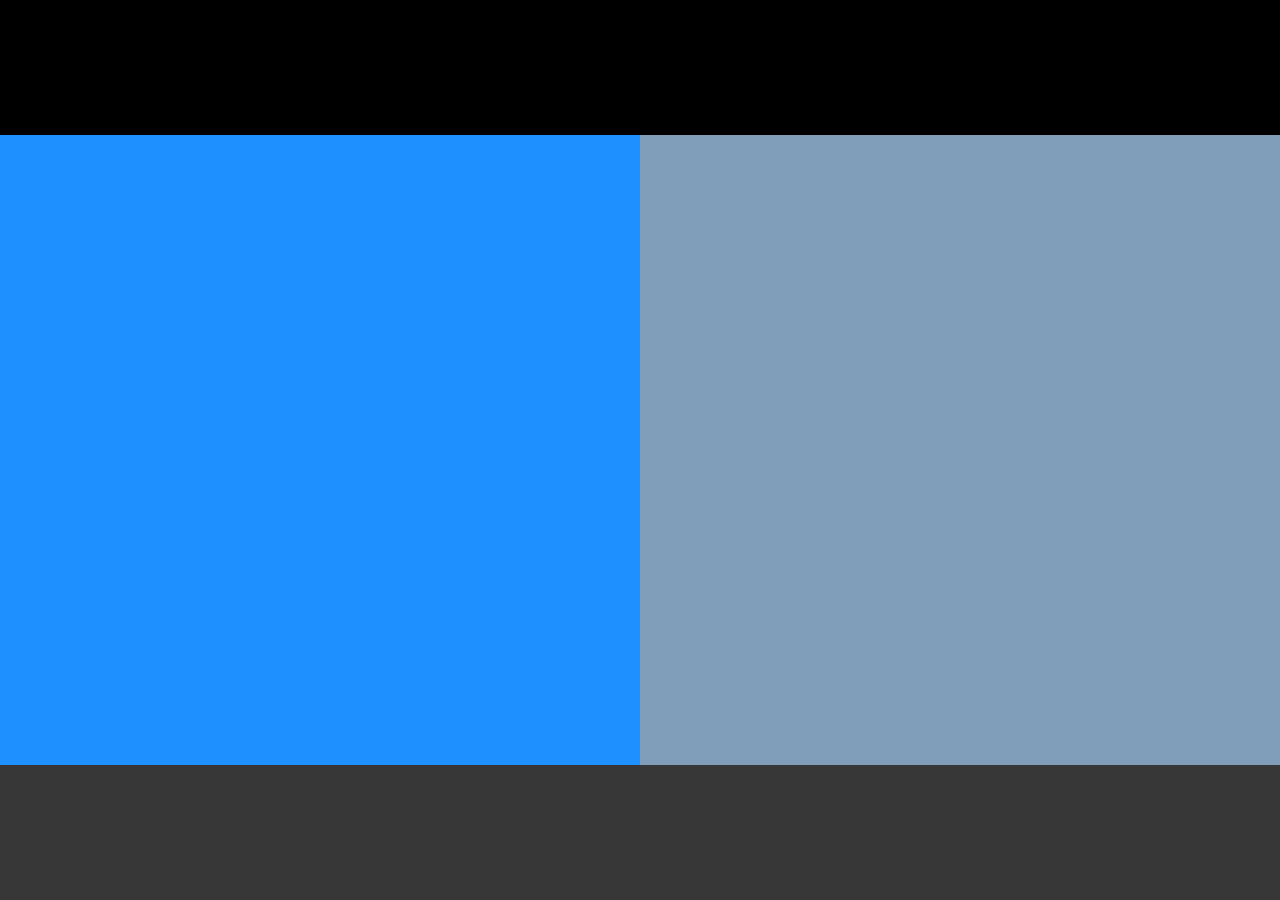
==== index.html @ 122b9f2c "v0.0.1" ====
<html>
<head>
  <link rel="stylesheet" href="estilos.css">
  <meta name="viewport" content="width=device-width, initial-scale=1.0">
  <title>sitio web responsive con bootstrap</title>
  <link href="https://cdn.jsdelivr.net/npm/bootstrap@5.3.3/dist/css/bootstrap.min.css" rel="stylesheet" integrity="sha384-QWTKZyjpPEjISv5WaRU9OFeRpok6YctnYmDr5pNlyT2bRjXh0JMhjY6hW+ALEwIH" crossorigin="anonymous">
 
</head>
<body>
    <div class="container-fluid">
        <div class="arriba row">

        </div>
      <div class="medio row">
          <div class="izq col-6">

          </div>
          <div class="der col-6">

        </div>
      </div>
      <div class="abajo row">

      </div>
    </div>




  <script src="https://cdn.jsdelivr.net/npm/bootstrap@5.3.3/dist/js/bootstrap.bundle.min.js" integrity="sha384-YvpcrYf0tY3lHB60NNkmXc5s9fDVZLESaAA55NDzOxhy9GkcIdslK1eN7N6jIeHz" crossorigin="anonymous"></script>
</body>
</html>
---- estilos.css ----
.arriba{
    height: 15%;
    background-color: black;
}
.medio{
    height: 70%;
    background-color: grey;
}
.abajo{height: 15%;
        background-color: rgb(55, 55, 56);
}
.izq{
    height: 100%;
    background-color: dodgerblue;
}
.der{
    height: 100%;
    background-color: rgb(128, 157, 186);
}
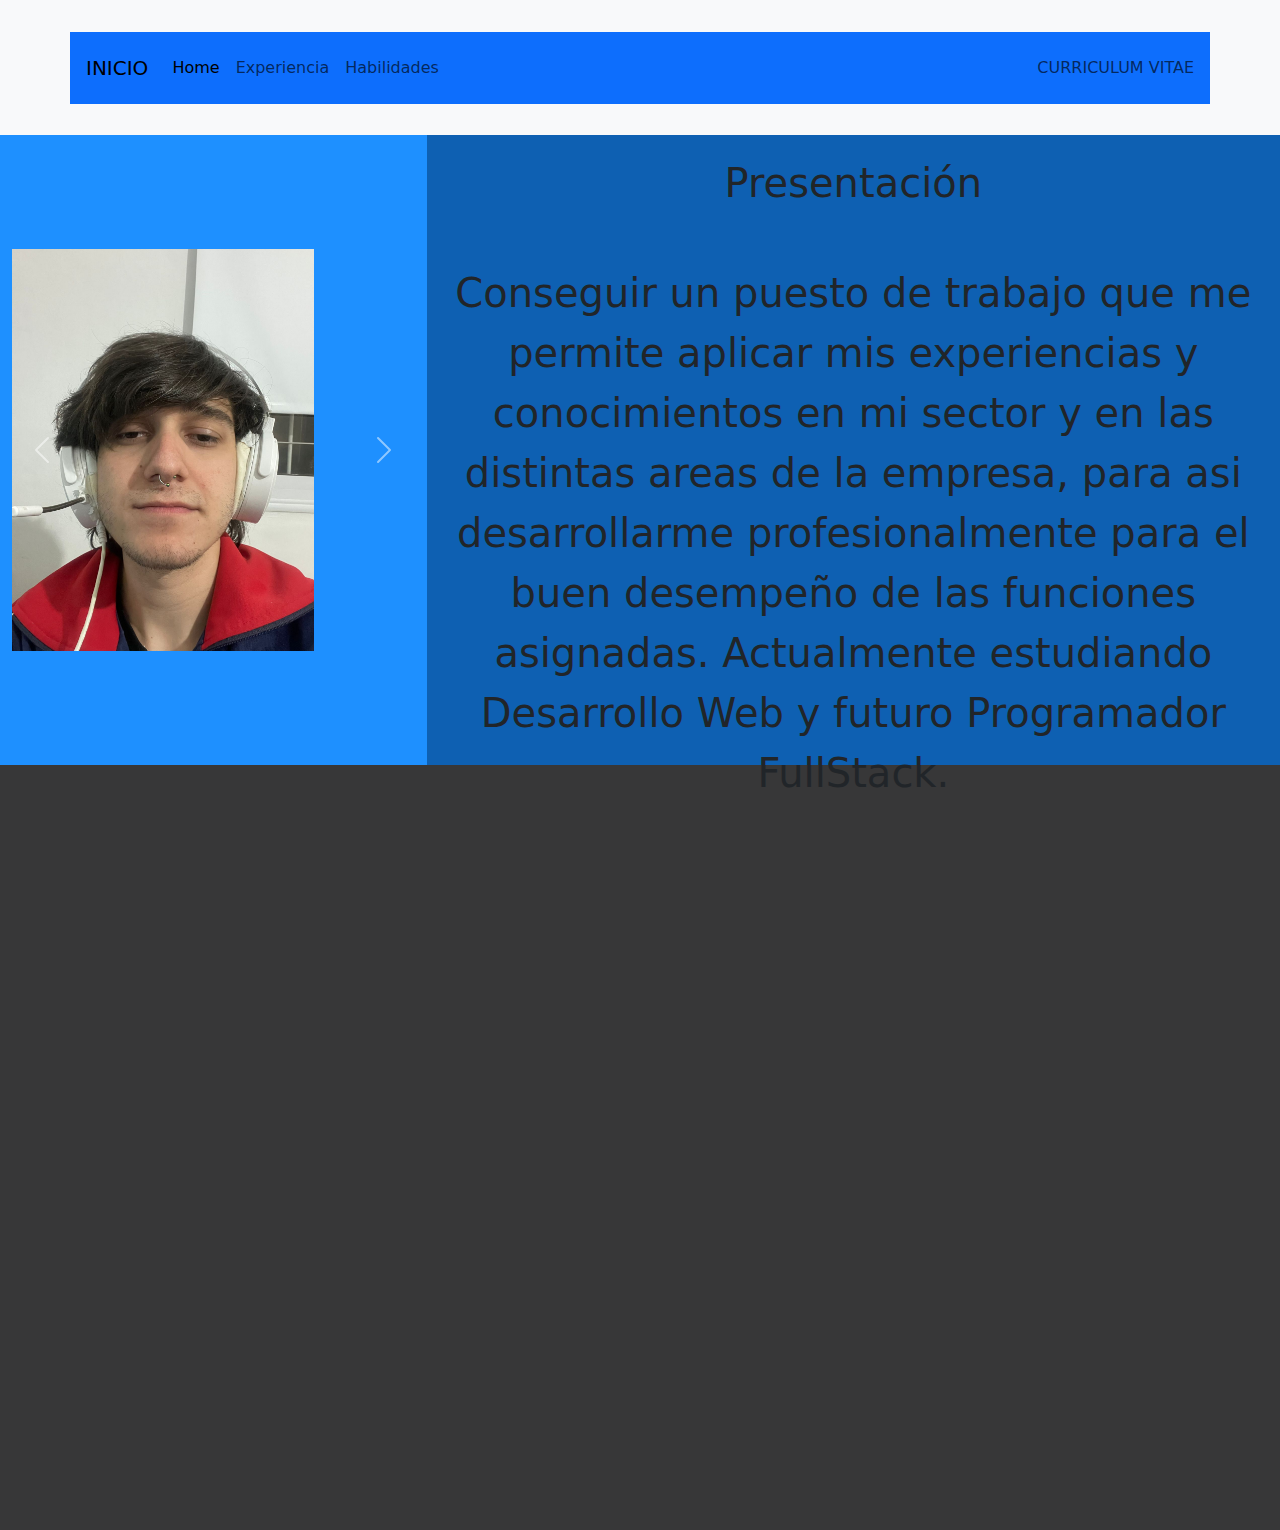
==== commit bba44c76: "v0.0.2" ====
--- a/index.html
+++ b/index.html
@@ -10,14 +10,54 @@
 <body>
     <div class="container-fluid">
         <div class="arriba row">
-
+          <nav class="navbar navbar-expand-lg bg-body-tertiary">
+            <div class="container text-bg-primary p-3 ">
+              <a class="navbar-brand" href="#top">INICIO</a>
+              <button class="navbar-toggler" type="button" data-bs-toggle="collapse" data-bs-target="#navbarText" aria-controls="navbarText" aria-expanded="false" aria-label="Toggle navigation">
+                <span class="navbar-toggler-icon"></span>
+              </button>
+              <div class="collapse navbar-collapse" id="navbarText">
+                <ul class="navbar-nav me-auto mb-2 mb-lg-0">
+                  <li class="nav-item">
+                    <a class="nav-link active" aria-current="page" href="#">Home</a>
+                  </li>
+                  <li class="nav-item">
+                    <a class="nav-link" href="#experiencia">Experiencia</a>
+                  </li>
+                  <li class="nav-item">
+                    <a class="nav-link" href="#habilidades">Habilidades</a>
+                  </li>
+                </ul>
+                <span class="navbar-text">CURRICULUM VITAE</span>
+              </div>
+            </div>
+          </nav>
         </div>
       <div class="medio row">
-          <div class="izq col-6">
-
+          <div class="izq col-4">
+            <div id="carouselExample" class="carousel slide">
+              <div class="carousel-inner">
+                <div class="carousel-item active">
+                  <img src="fotos/yo.jpeg" class="d-block w-75">
+                </div>
+                <div class="carousel-item">
+                  <img src="fotos/yo2.jpeg"  class="d-block w-75">
+                </div>
+              </div>
+              <button class="carousel-control-prev" type="button" data-bs-target="#carouselExample" data-bs-slide="prev">
+                <span class="carousel-control-prev-icon" aria-hidden="true"></span>
+                <span class="visually-hidden">Previous</span>
+              </button>
+              <button class="carousel-control-next" type="button" data-bs-target="#carouselExample" data-bs-slide="next">
+                <span class="carousel-control-next-icon" aria-hidden="true"></span>
+                <span class="visually-hidden">Next</span>
+              </button>
+            </div>
           </div>
-          <div class="der col-6">
-
+          <div class="der col-8">
+              <br><h1 class="text-center">Presentación</h1>
+              <br><br>
+              <p class="text-center fs-1 fw-light">Conseguir un puesto de trabajo que me permite aplicar mis experiencias y conocimientos en mi sector y en las distintas areas de la empresa, para asi desarrollarme profesionalmente para el buen desempeño de las funciones asignadas. Actualmente estudiando Desarrollo Web y futuro Programador FullStack.</p>
         </div>
       </div>
       <div class="abajo row">
--- a/estilos.css
+++ b/estilos.css
@@ -1,19 +1,30 @@
 .arriba{
     height: 15%;
     background-color: black;
+    position: sticky;
+    top: 0;
+    z-index: 1000;
 }
 .medio{
     height: 70%;
     background-color: grey;
 }
-.abajo{height: 15%;
+.abajo{height: 85%;
         background-color: rgb(55, 55, 56);
 }
 .izq{
     height: 100%;
     background-color: dodgerblue;
+    display: flex;
+    justify-content: center;
+    align-items: center;
+    
 }
 .der{
     height: 100%;
-    background-color: rgb(128, 157, 186);
-}+    background-color: rgb(14, 96, 178);
+    display: inline-block;
+    justify-content: center;
+    align-items: center;
+    
+}
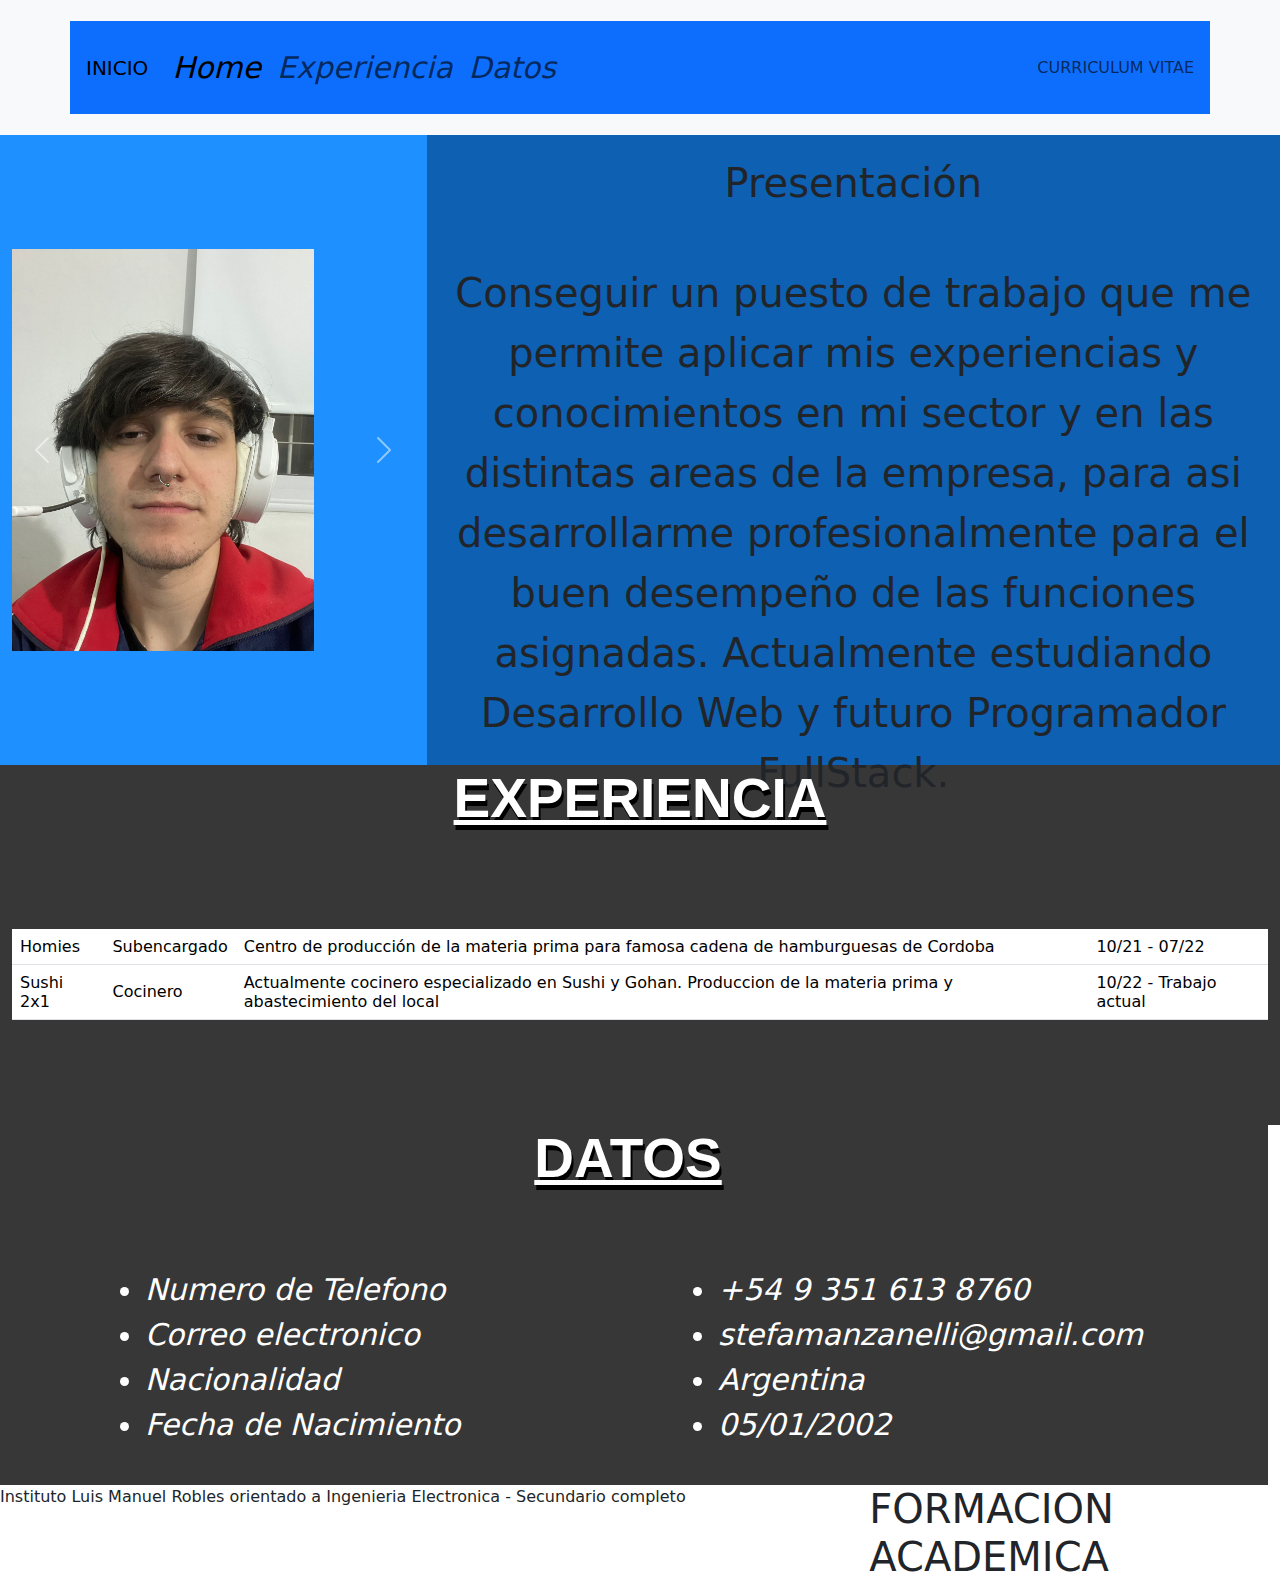
==== commit cd0c47fe: "v0.0.3" ====
--- a/index.html
+++ b/index.html
@@ -3,7 +3,7 @@
 <head>
   <link rel="stylesheet" href="estilos.css">
   <meta name="viewport" content="width=device-width, initial-scale=1.0">
-  <title>sitio web responsive con bootstrap</title>
+  <title>Segunda Entrega</title>
   <link href="https://cdn.jsdelivr.net/npm/bootstrap@5.3.3/dist/css/bootstrap.min.css" rel="stylesheet" integrity="sha384-QWTKZyjpPEjISv5WaRU9OFeRpok6YctnYmDr5pNlyT2bRjXh0JMhjY6hW+ALEwIH" crossorigin="anonymous">
  
 </head>
@@ -12,7 +12,7 @@
         <div class="arriba row">
           <nav class="navbar navbar-expand-lg bg-body-tertiary">
             <div class="container text-bg-primary p-3 ">
-              <a class="navbar-brand" href="#top">INICIO</a>
+              <a class="navbar-brand" href="#">INICIO</a>
               <button class="navbar-toggler" type="button" data-bs-toggle="collapse" data-bs-target="#navbarText" aria-controls="navbarText" aria-expanded="false" aria-label="Toggle navigation">
                 <span class="navbar-toggler-icon"></span>
               </button>
@@ -25,7 +25,7 @@
                     <a class="nav-link" href="#experiencia">Experiencia</a>
                   </li>
                   <li class="nav-item">
-                    <a class="nav-link" href="#habilidades">Habilidades</a>
+                    <a class="nav-link" href="#datos">Datos</a>
                   </li>
                 </ul>
                 <span class="navbar-text">CURRICULUM VITAE</span>
@@ -61,11 +61,47 @@
         </div>
       </div>
       <div class="abajo row">
-
+        <h1 class="experiencia text-center" id="#experiencia"><a class="experiencia" href="#experiencia"><strong>EXPERIENCIA</strong></a></h1>
+        <div class="table-responsive">
+          <table class="table align-middle">
+              <tr>
+                <td>Homies</td>
+                <td>Subencargado</td>
+                <td class="align-top">Centro de producción de la materia prima para famosa cadena de hamburguesas de Cordoba</td>
+                <td> 10/21 - 07/22</td>
+              </tr>
+              <tr>
+                <td>Sushi 2x1</td>
+                <td>Cocinero</td>
+                <td class="align-top">Actualmente cocinero especializado en Sushi y Gohan. Produccion de la materia prima y abastecimiento del local</td>
+                <td> 10/22 - Trabajo actual</td>
+              </tr>
+            </tbody>
+          </table>
+        </div>
+        
       </div>
     </div>
-
-
+        <div class="abajoo row">
+        <h1 class="experiencia text-center" id="#datos"><a href="#datos" class="experiencia"><strong>DATOS</strong></a></h1>
+          <div class="almedio">
+           <ul>
+            <li>Numero de Telefono</li>
+            <li>Correo electronico</li>
+            <li>Nacionalidad</li>
+            <li>Fecha de Nacimiento</li>
+           </ul>
+           <ul><li>+54 9 351 613 8760</li>
+               <li>stefamanzanelli@gmail.com</li>
+               <li>Argentina</li>
+               <li>05/01/2002</li>
+           </ul>
+          </div>
+        </div>
+        <div class="formacion row">
+          <div class="izquierda col-8"><p>Instituto Luis Manuel Robles orientado a Ingenieria Electronica - Secundario completo </p></div>
+          <div class="derecha col-4"><h1>FORMACION ACADEMICA</h1></div>
+        </div>
 
 
   <script src="https://cdn.jsdelivr.net/npm/bootstrap@5.3.3/dist/js/bootstrap.bundle.min.js" integrity="sha384-YvpcrYf0tY3lHB60NNkmXc5s9fDVZLESaAA55NDzOxhy9GkcIdslK1eN7N6jIeHz" crossorigin="anonymous"></script>
--- a/estilos.css
+++ b/estilos.css
@@ -1,3 +1,7 @@
+.body{
+    margin:10px;
+    padding: 10px;
+}
 .arriba{
     height: 15%;
     background-color: black;
@@ -9,7 +13,7 @@
     height: 70%;
     background-color: grey;
 }
-.abajo{height: 85%;
+.abajo{height: 40%;
         background-color: rgb(55, 55, 56);
 }
 .izq{
@@ -28,3 +32,28 @@
     align-items: center;
     
 }
+.experiencia{
+    color:#FFF;
+    text-transform: uppercase;
+    font-size: 55px;
+    margin-top: 100px;
+    text-shadow: 2px 5px black;
+    font-family: Arial, Helvetica, sans-serif;
+}
+.abajoo{
+    height: 40%;
+    width: 100%;
+    background-color: rgb(55, 55, 56);
+}
+.almedio{
+    justify-content: space-around;
+    
+    border: 10px rgb(255, 255, 255);
+    display: flex;
+    align-items: center;
+    color: #FFF;
+}
+li{
+    font-size: 30px;
+    font-style: oblique;
+}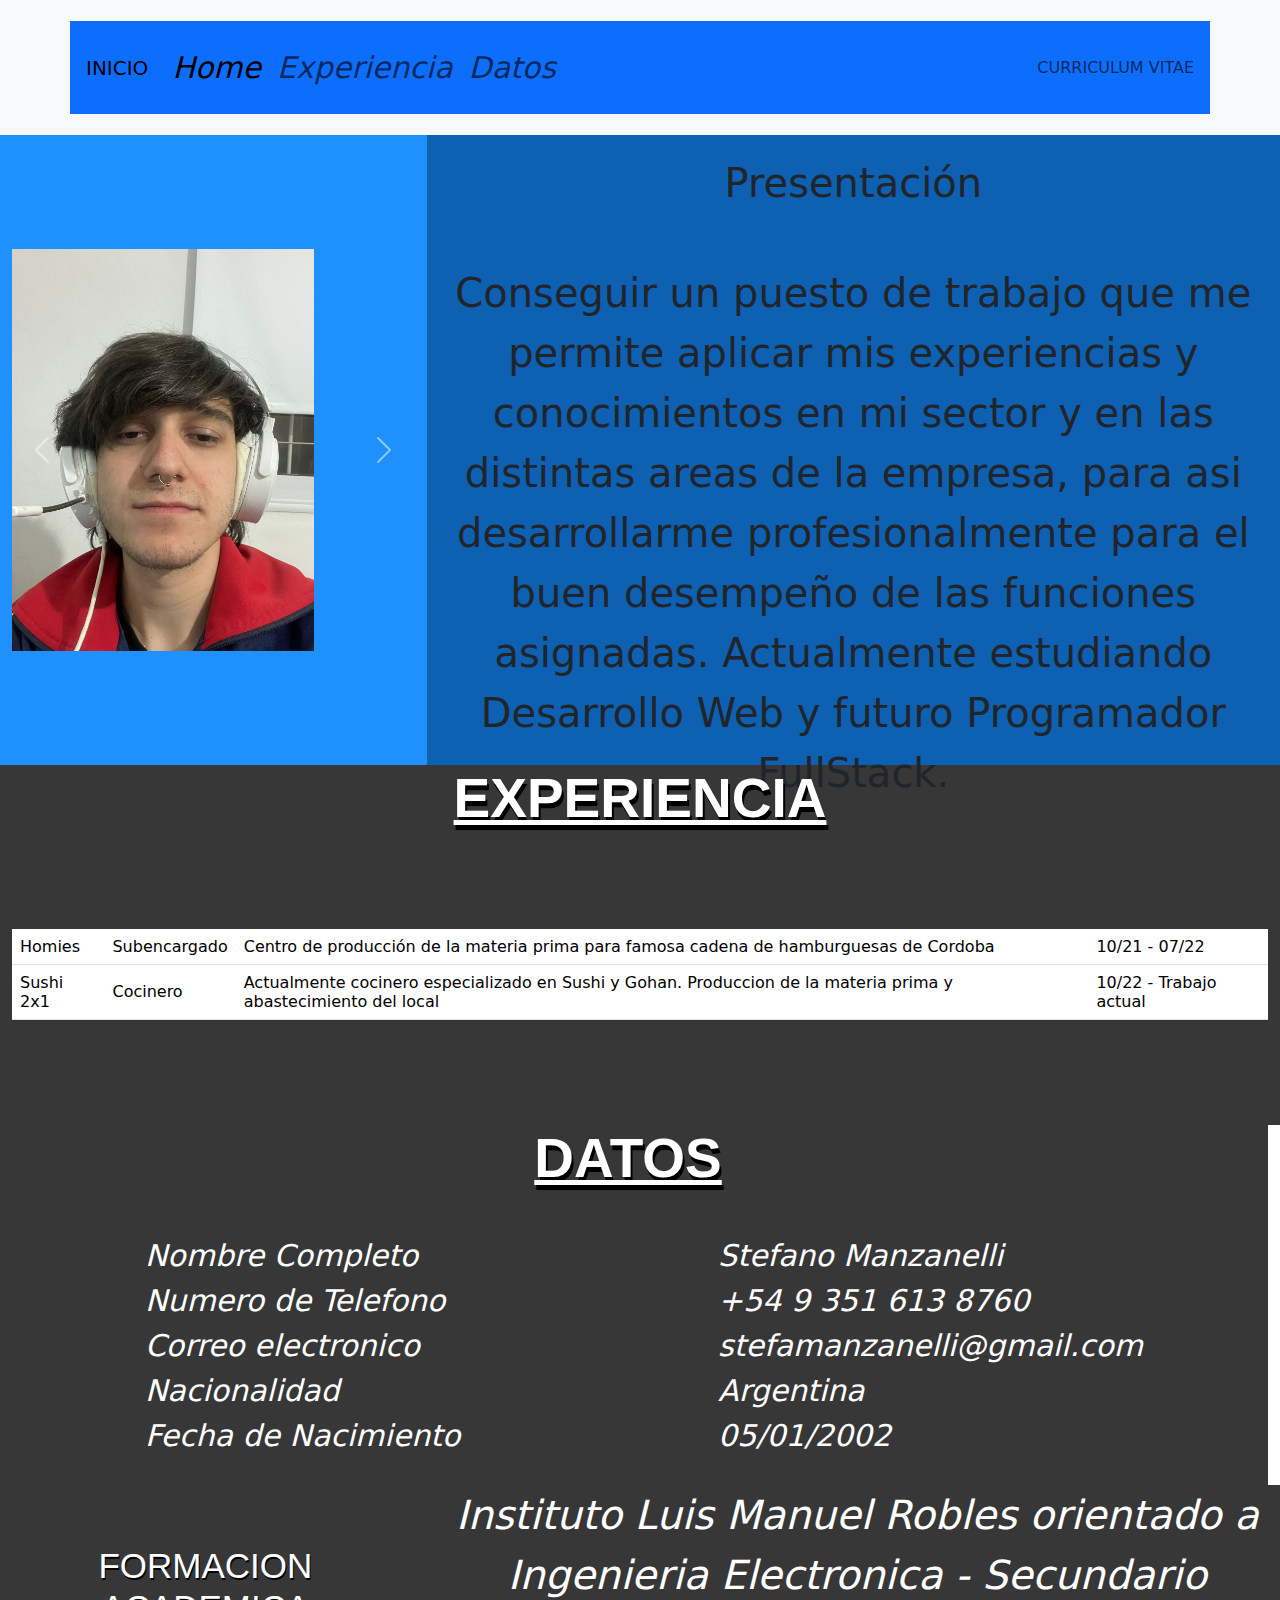
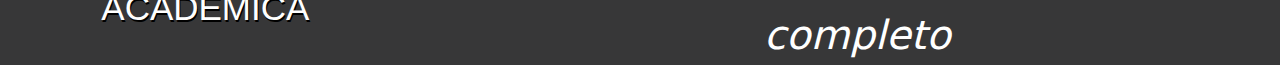
==== commit 4be01476: "v0.0.3.1" ====
--- a/index.html
+++ b/index.html
@@ -86,12 +86,14 @@
         <h1 class="experiencia text-center" id="#datos"><a href="#datos" class="experiencia"><strong>DATOS</strong></a></h1>
           <div class="almedio">
            <ul>
+            <li>Nombre Completo</li>
             <li>Numero de Telefono</li>
             <li>Correo electronico</li>
             <li>Nacionalidad</li>
             <li>Fecha de Nacimiento</li>
            </ul>
-           <ul><li>+54 9 351 613 8760</li>
+           <ul><li>Stefano Manzanelli</li>
+            <li>+54 9 351 613 8760</li>
                <li>stefamanzanelli@gmail.com</li>
                <li>Argentina</li>
                <li>05/01/2002</li>
@@ -99,10 +101,9 @@
           </div>
         </div>
         <div class="formacion row">
-          <div class="izquierda col-8"><p>Instituto Luis Manuel Robles orientado a Ingenieria Electronica - Secundario completo </p></div>
-          <div class="derecha col-4"><h1>FORMACION ACADEMICA</h1></div>
+          <div class="izquierda col-4 text-center fs-1 fw-bold"><br><h1 class="formacionacademicaletra">FORMACION ACADEMICA</h1></div>
+          <div class="derecha col-8 text-center fs-1 fw-light"><p class="letra">Instituto Luis Manuel Robles orientado a Ingenieria Electronica - Secundario completo </p></div>
         </div>
-
 
   <script src="https://cdn.jsdelivr.net/npm/bootstrap@5.3.3/dist/js/bootstrap.bundle.min.js" integrity="sha384-YvpcrYf0tY3lHB60NNkmXc5s9fDVZLESaAA55NDzOxhy9GkcIdslK1eN7N6jIeHz" crossorigin="anonymous"></script>
 </body>
--- a/estilos.css
+++ b/estilos.css
@@ -56,4 +56,22 @@
 li{
     font-size: 30px;
     font-style: oblique;
-}+    list-style: none;
+}
+.formacion{
+    background-color: rgb(55, 55, 56) ;
+    height: 20%;
+    
+}
+.formacionacademicaletra{
+    font-size: 35px;
+    color: white;
+    text-shadow: 1px 2px black;
+    font-family: arial;
+    align-items: center;
+    justify-content: center;
+}
+.letra{
+    color: white;
+    font-style: oblique;
+}
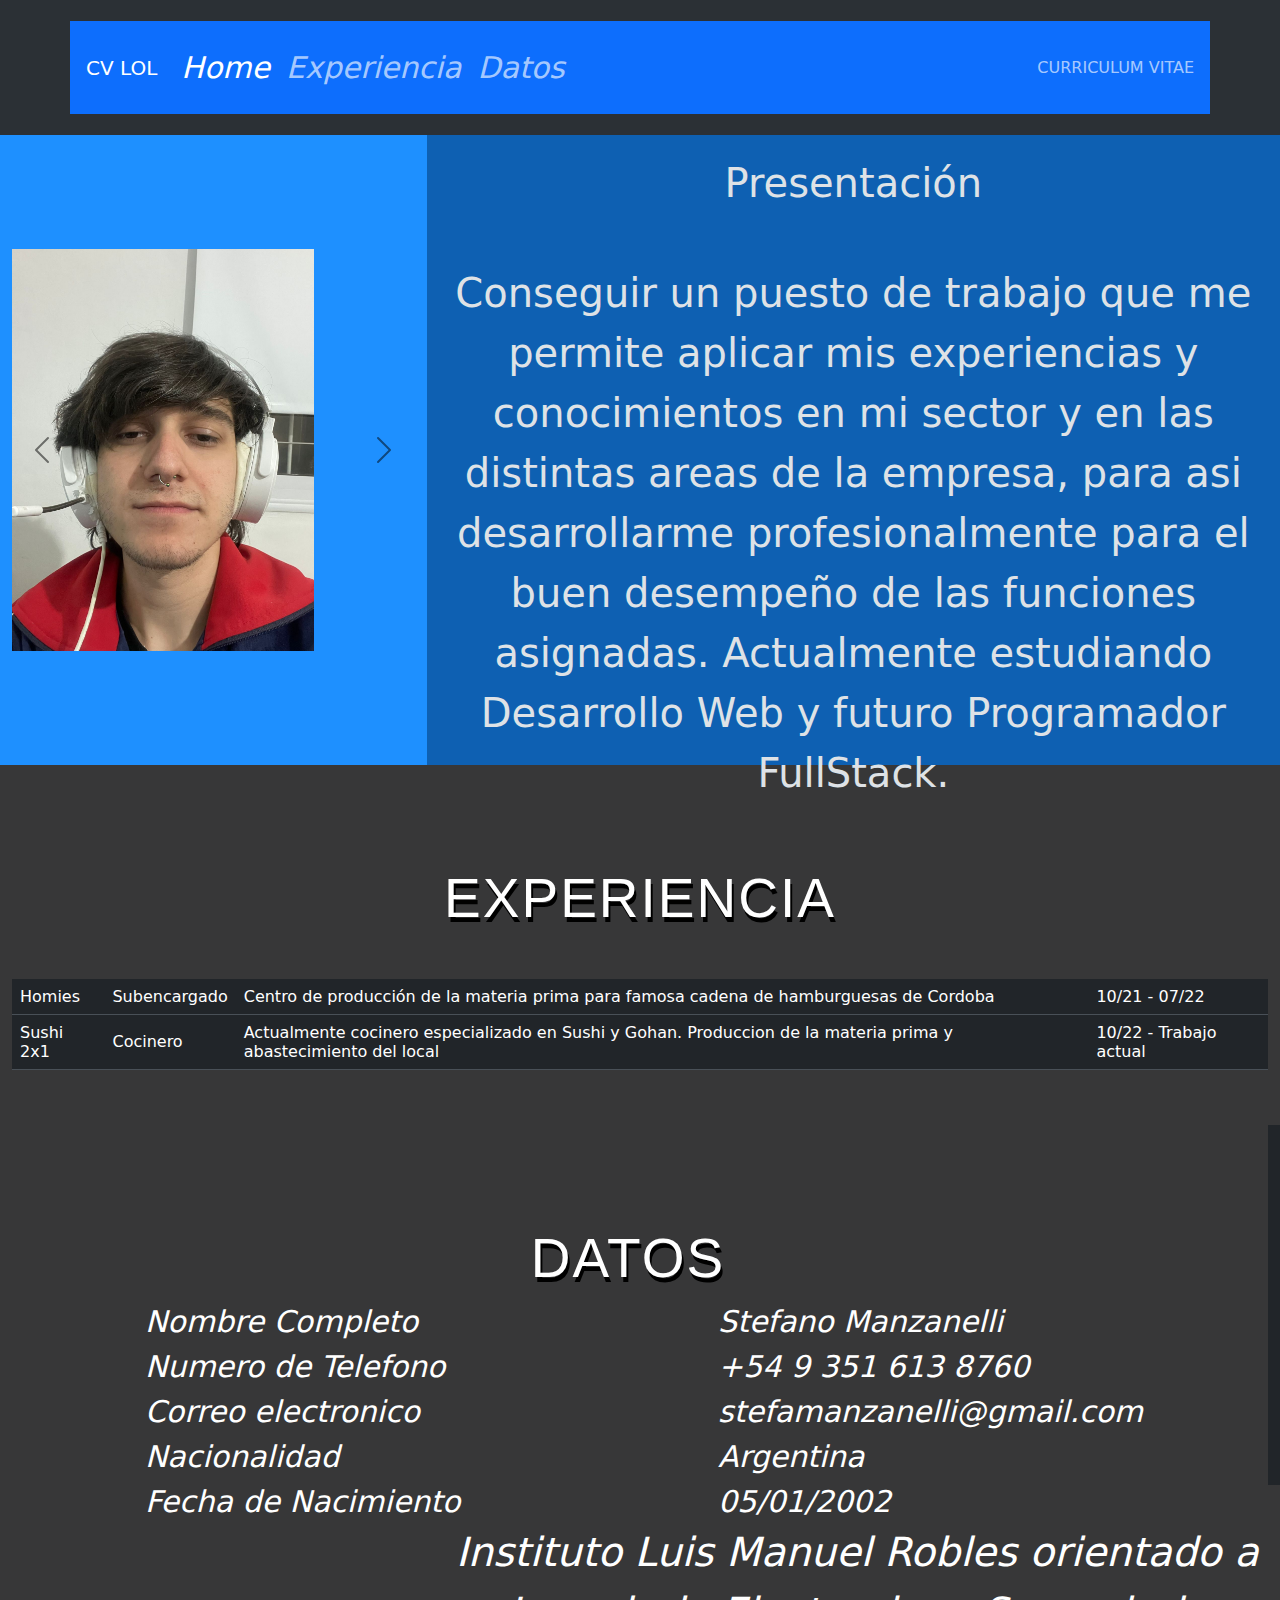
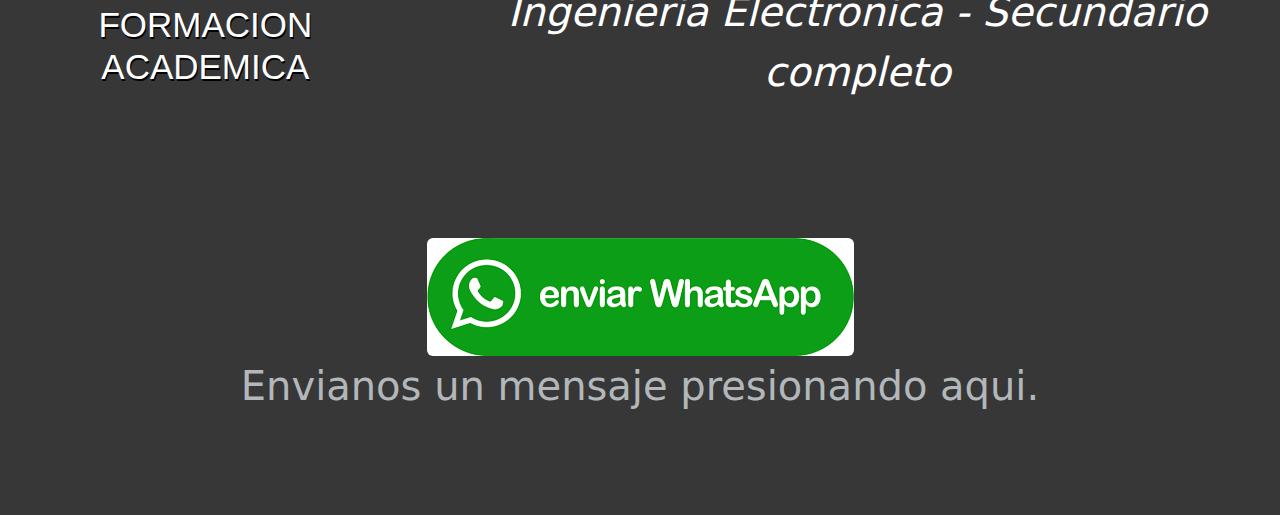
==== commit 90e1cd1e: "v0.0.4" ====
--- a/index.html
+++ b/index.html
@@ -1,5 +1,5 @@
 
-<html>
+<html lang="en" data-bs-theme="dark">
 <head>
   <link rel="stylesheet" href="estilos.css">
   <meta name="viewport" content="width=device-width, initial-scale=1.0">
@@ -12,7 +12,7 @@
         <div class="arriba row">
           <nav class="navbar navbar-expand-lg bg-body-tertiary">
             <div class="container text-bg-primary p-3 ">
-              <a class="navbar-brand" href="#">INICIO</a>
+              <a class="navbar-brand" href="cvlol.html">CV LOL</a>
               <button class="navbar-toggler" type="button" data-bs-toggle="collapse" data-bs-target="#navbarText" aria-controls="navbarText" aria-expanded="false" aria-label="Toggle navigation">
                 <span class="navbar-toggler-icon"></span>
               </button>
@@ -22,10 +22,10 @@
                     <a class="nav-link active" aria-current="page" href="#">Home</a>
                   </li>
                   <li class="nav-item">
-                    <a class="nav-link" href="#experiencia">Experiencia</a>
+                    <a class="nav-link" href="#Experiencia">Experiencia</a>
                   </li>
                   <li class="nav-item">
-                    <a class="nav-link" href="#datos">Datos</a>
+                    <a class="nav-link" href="#Datos">Datos</a>
                   </li>
                 </ul>
                 <span class="navbar-text">CURRICULUM VITAE</span>
@@ -61,7 +61,8 @@
         </div>
       </div>
       <div class="abajo row">
-        <h1 class="experiencia text-center" id="#experiencia"><a class="experiencia" href="#experiencia"><strong>EXPERIENCIA</strong></a></h1>
+      
+      <section id="#Experiencia"> <h1 class="experiencia text-center" id="Experiencia" >EXPERIENCIA</h1></section> 
         <div class="table-responsive">
           <table class="table align-middle">
               <tr>
@@ -83,7 +84,7 @@
       </div>
     </div>
         <div class="abajoo row">
-        <h1 class="experiencia text-center" id="#datos"><a href="#datos" class="experiencia"><strong>DATOS</strong></a></h1>
+      <section id="Datos"> <h1 class="experiencia text-center" id="#datos">Datos</h1></section> 
           <div class="almedio">
            <ul>
             <li>Nombre Completo</li>
@@ -104,7 +105,15 @@
           <div class="izquierda col-4 text-center fs-1 fw-bold"><br><h1 class="formacionacademicaletra">FORMACION ACADEMICA</h1></div>
           <div class="derecha col-8 text-center fs-1 fw-light"><p class="letra">Instituto Luis Manuel Robles orientado a Ingenieria Electronica - Secundario completo </p></div>
         </div>
+    
+      <div class="contacto row">
+        <figure class="figure">
+          <div class="imagenmedio"><a href="https://api.whatsapp.com/send/?phone=5493516138760&text&type=phone_number&app_absent=0" class="imagenmedio" target="_blank"><img src="fotos/images.png" class="imagenmedio img-fluid rounded" alt="Envianos un mensaje presionando aqui"></a></div>
+          <figcaption class="figure-caption text-center fs-1 fw-light">Envianos un mensaje presionando aqui.</figcaption>
+        </figure>
+      </div>
 
+      
   <script src="https://cdn.jsdelivr.net/npm/bootstrap@5.3.3/dist/js/bootstrap.bundle.min.js" integrity="sha384-YvpcrYf0tY3lHB60NNkmXc5s9fDVZLESaAA55NDzOxhy9GkcIdslK1eN7N6jIeHz" crossorigin="anonymous"></script>
 </body>
 </html>--- a/estilos.css
+++ b/estilos.css
@@ -39,6 +39,7 @@
     margin-top: 100px;
     text-shadow: 2px 5px black;
     font-family: Arial, Helvetica, sans-serif;
+    letter-spacing: 2px;
 }
 .abajoo{
     height: 40%;
@@ -60,9 +61,13 @@
 }
 .formacion{
     background-color: rgb(55, 55, 56) ;
-    height: 20%;
-    
+    height: 30%;
+    display: flex;
+    align-content: center;
+    justify-content: center;
+    align-items: center;
 }
+
 .formacionacademicaletra{
     font-size: 35px;
     color: white;
@@ -74,4 +79,19 @@
 .letra{
     color: white;
     font-style: oblique;
+   
 }
+
+.contacto{
+    height: 40%;
+    background-color: rgb(55, 55, 56) ;
+    display: flex;
+    align-content: center;
+    justify-content: center;
+}
+.imagenmedio{
+    display: flex;
+    justify-content: center;
+    align-items: center;
+    border-radius: 305px;
+}
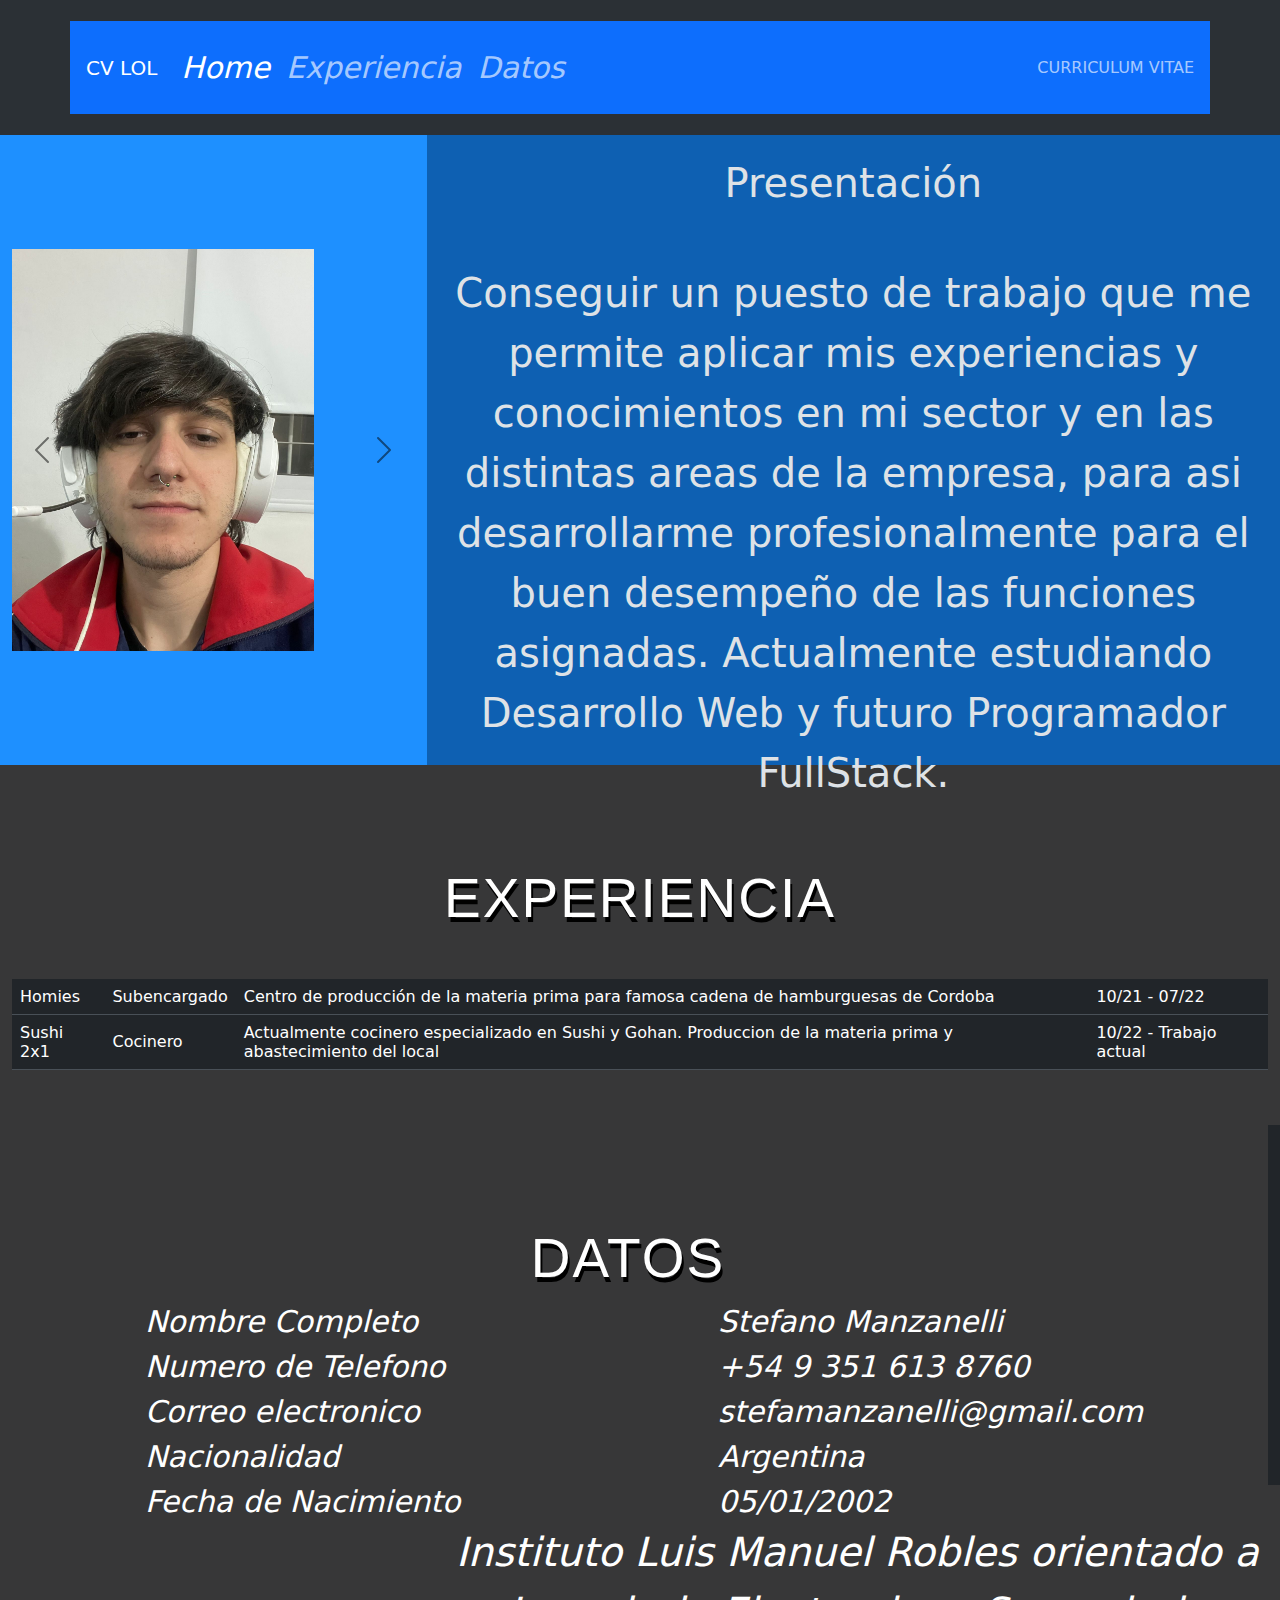
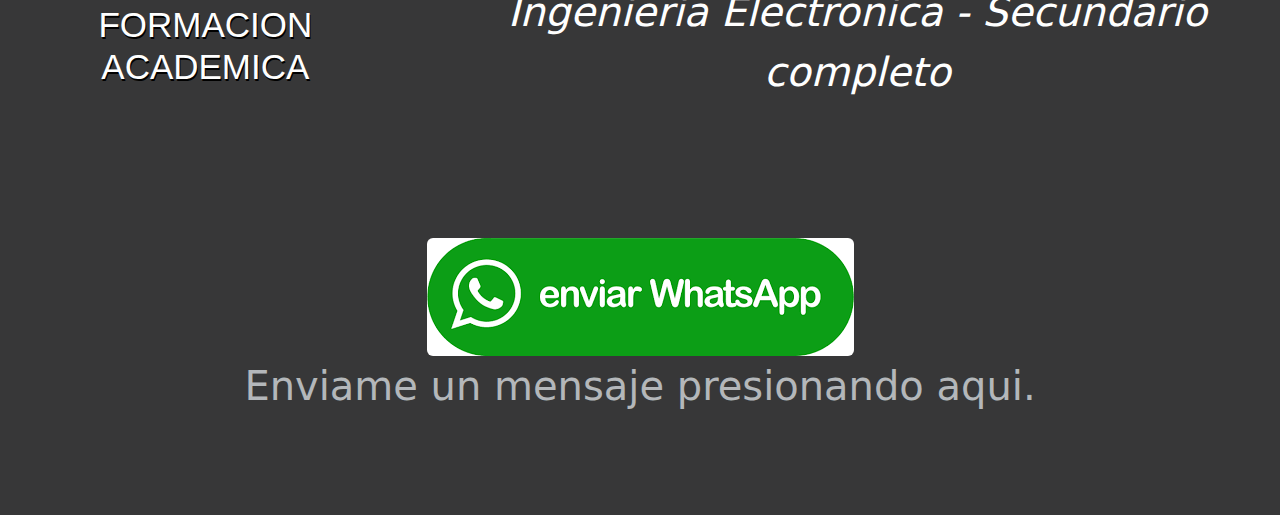
==== commit 7657ef90: "v0.0.5" ====
--- a/index.html
+++ b/index.html
@@ -3,9 +3,10 @@
 <head>
   <link rel="stylesheet" href="estilos.css">
   <meta name="viewport" content="width=device-width, initial-scale=1.0">
+  <link rel="icon" href="fotos/bulldog.ico">
   <title>Segunda Entrega</title>
   <link href="https://cdn.jsdelivr.net/npm/bootstrap@5.3.3/dist/css/bootstrap.min.css" rel="stylesheet" integrity="sha384-QWTKZyjpPEjISv5WaRU9OFeRpok6YctnYmDr5pNlyT2bRjXh0JMhjY6hW+ALEwIH" crossorigin="anonymous">
- 
+  <meta name="viewport" content="width=device-width, initial-scale=1.0">
 </head>
 <body>
     <div class="container-fluid">
@@ -34,7 +35,7 @@
           </nav>
         </div>
       <div class="medio row">
-          <div class="izq col-4">
+          <div class="izq  col-4 col-sm-12 col-md-5 col-lg-4">
             <div id="carouselExample" class="carousel slide">
               <div class="carousel-inner">
                 <div class="carousel-item active">
@@ -54,7 +55,7 @@
               </button>
             </div>
           </div>
-          <div class="der col-8">
+          <div class="der col-8  col-sm-12 col-md-7 col-lg-8 ">
               <br><h1 class="text-center">Presentación</h1>
               <br><br>
               <p class="text-center fs-1 fw-light">Conseguir un puesto de trabajo que me permite aplicar mis experiencias y conocimientos en mi sector y en las distintas areas de la empresa, para asi desarrollarme profesionalmente para el buen desempeño de las funciones asignadas. Actualmente estudiando Desarrollo Web y futuro Programador FullStack.</p>
@@ -83,7 +84,7 @@
         
       </div>
     </div>
-        <div class="abajoo row">
+        <div class="abajoo row col-lg-12 col-md-12 col-sm-12">
       <section id="Datos"> <h1 class="experiencia text-center" id="#datos">Datos</h1></section> 
           <div class="almedio">
            <ul>
@@ -102,14 +103,14 @@
           </div>
         </div>
         <div class="formacion row">
-          <div class="izquierda col-4 text-center fs-1 fw-bold"><br><h1 class="formacionacademicaletra">FORMACION ACADEMICA</h1></div>
-          <div class="derecha col-8 text-center fs-1 fw-light"><p class="letra">Instituto Luis Manuel Robles orientado a Ingenieria Electronica - Secundario completo </p></div>
+          <div class="izquierda col-4 col-lg-4 col-sm-12 text-center fs-1 fw-bold"><br><h1 class="formacionacademicaletra">FORMACION ACADEMICA</h1></div>
+          <div class="derecha col-8 col-lg-8 col-sm-12 text-center fs-1 fw-light"><p class="letra">Instituto Luis Manuel Robles orientado a Ingenieria Electronica - Secundario completo </p></div>
         </div>
     
       <div class="contacto row">
         <figure class="figure">
           <div class="imagenmedio"><a href="https://api.whatsapp.com/send/?phone=5493516138760&text&type=phone_number&app_absent=0" class="imagenmedio" target="_blank"><img src="fotos/images.png" class="imagenmedio img-fluid rounded" alt="Envianos un mensaje presionando aqui"></a></div>
-          <figcaption class="figure-caption text-center fs-1 fw-light">Envianos un mensaje presionando aqui.</figcaption>
+          <figcaption class="figure-caption text-center fs-1 fw-light">Enviame un mensaje presionando aqui.</figcaption>
         </figure>
       </div>
 
--- a/estilos.css
+++ b/estilos.css
@@ -1,7 +1,4 @@
-.body{
-    margin:10px;
-    padding: 10px;
-}
+
 .arriba{
     height: 15%;
     background-color: black;
@@ -95,3 +92,43 @@
     align-items: center;
     border-radius: 305px;
 }
+@media (max-width:480px)
+{
+    .izq{
+        width: 100%;
+    }
+    .der{
+        width: 100%;
+    }
+}
+@media (min-width:0px)
+{
+    .izq{
+        width: 100%;
+    }
+    .der{
+        width: 100%;
+    }
+}
+.textosoybueno{
+    height: 100%;
+    background-color: white;
+    font-size: 30px;
+}
+.fotogaleria{
+    height: 30%;
+    background-color: black;
+}
+.medioo{
+    height: 40%;
+    background-color: #FFF;
+}
+.textolol{
+    font-size: 32px;
+    color: whitesmoke;
+    font-family: Arial, Helvetica, sans-serif;
+    font-weight: lighter;
+    font-style: normal;
+    letter-spacing: 1px;
+    
+}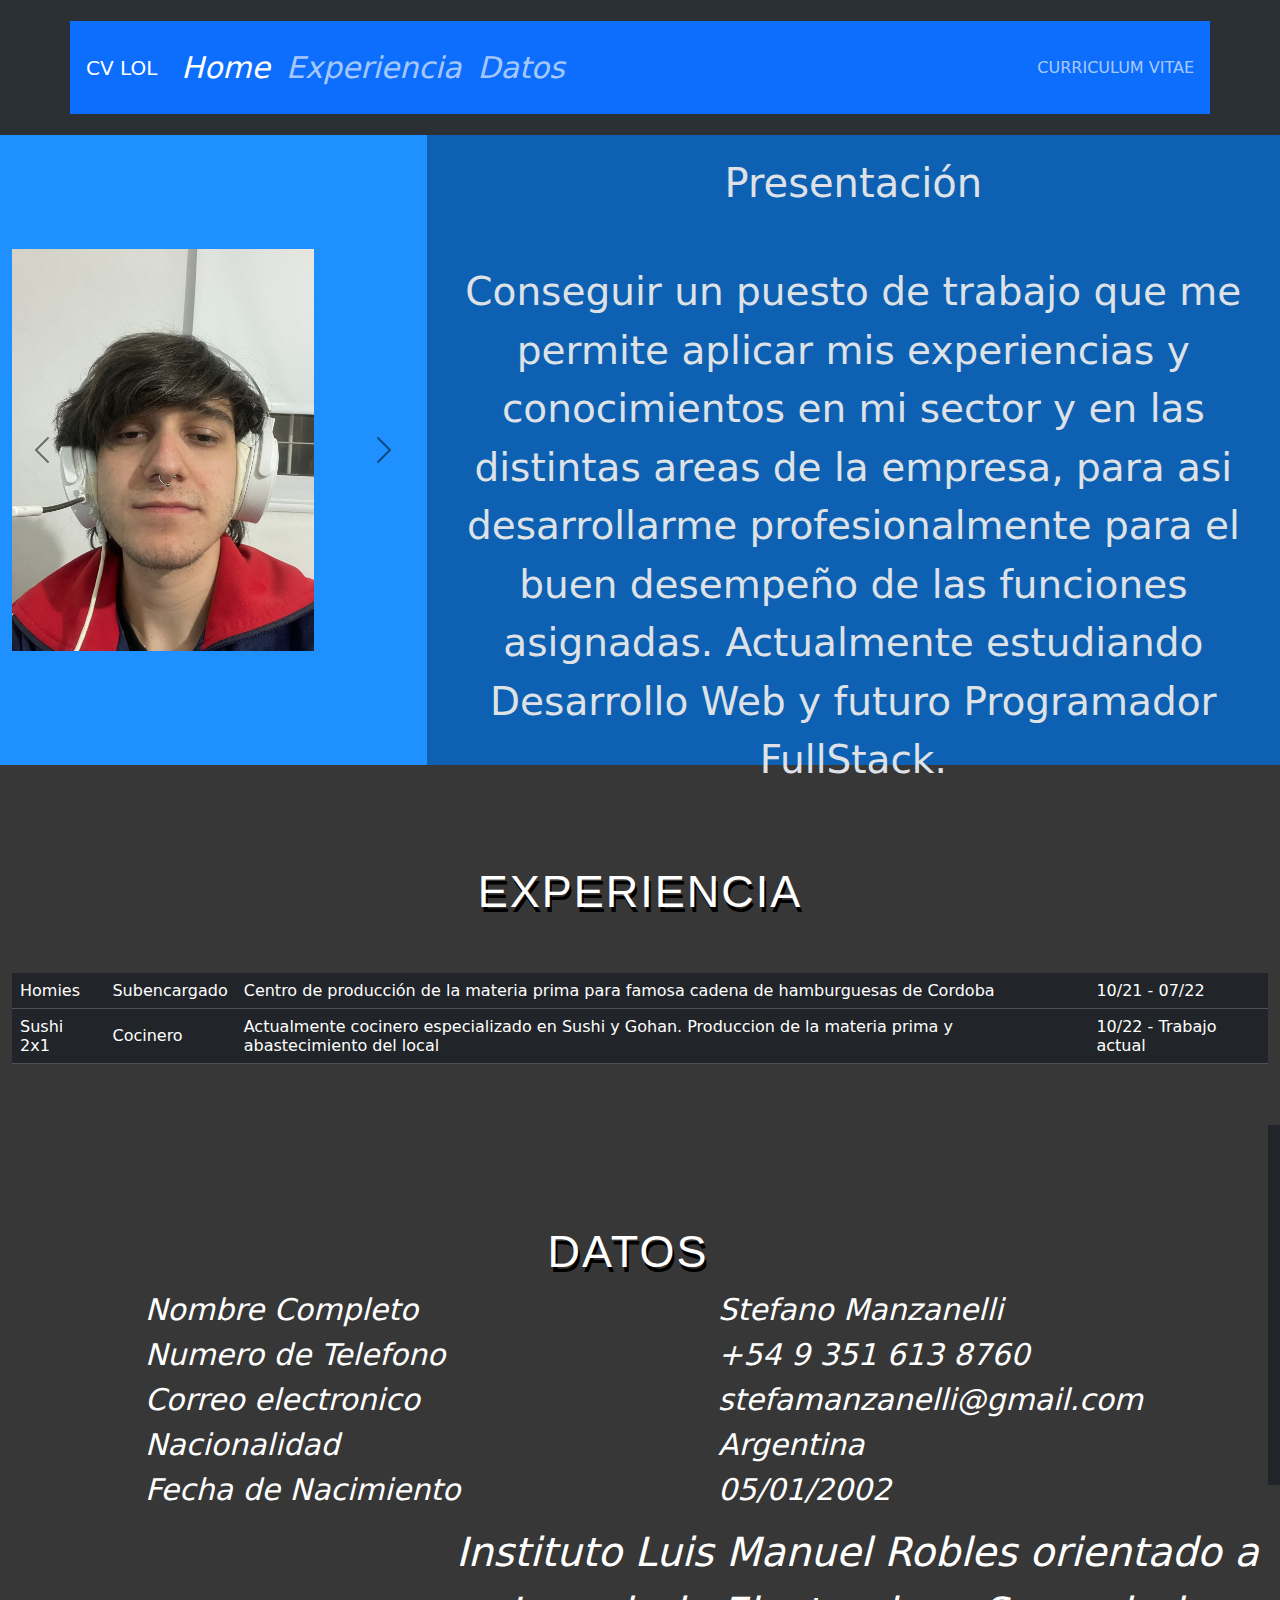
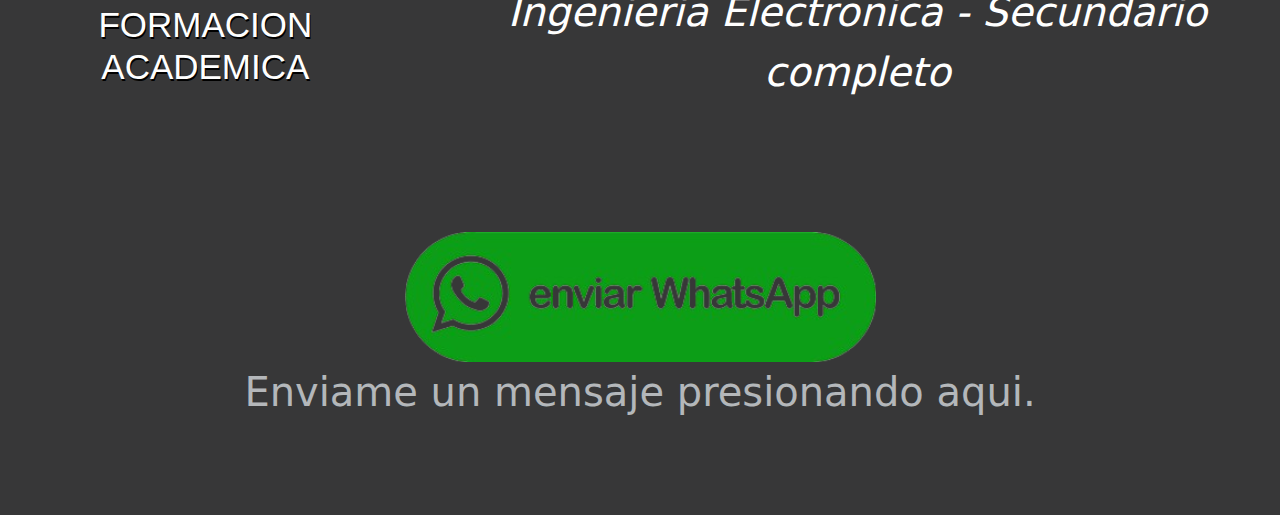
==== commit a1b8c56e: "v1.0" ====
--- a/index.html
+++ b/index.html
@@ -1,5 +1,5 @@
 
-<html lang="en" data-bs-theme="dark">
+<html  data-bs-theme="dark">
 <head>
   <link rel="stylesheet" href="estilos.css">
   <meta name="viewport" content="width=device-width, initial-scale=1.0">
@@ -35,7 +35,7 @@
           </nav>
         </div>
       <div class="medio row">
-          <div class="izq  col-4 col-sm-12 col-md-5 col-lg-4">
+          <div class="izq  col-4 ">
             <div id="carouselExample" class="carousel slide">
               <div class="carousel-inner">
                 <div class="carousel-item active">
@@ -55,10 +55,10 @@
               </button>
             </div>
           </div>
-          <div class="der col-8  col-sm-12 col-md-7 col-lg-8 ">
+          <div class="der col-8">
               <br><h1 class="text-center">Presentación</h1>
               <br><br>
-              <p class="text-center fs-1 fw-light">Conseguir un puesto de trabajo que me permite aplicar mis experiencias y conocimientos en mi sector y en las distintas areas de la empresa, para asi desarrollarme profesionalmente para el buen desempeño de las funciones asignadas. Actualmente estudiando Desarrollo Web y futuro Programador FullStack.</p>
+              <p class="textopresentacion text-center fw-light">Conseguir un puesto de trabajo que me permite aplicar mis experiencias y conocimientos en mi sector y en las distintas areas de la empresa, para asi desarrollarme profesionalmente para el buen desempeño de las funciones asignadas. Actualmente estudiando Desarrollo Web y futuro Programador FullStack.</p>
         </div>
       </div>
       <div class="abajo row">
@@ -84,7 +84,7 @@
         
       </div>
     </div>
-        <div class="abajoo row col-lg-12 col-md-12 col-sm-12">
+        <div class="abajoo row">
       <section id="Datos"> <h1 class="experiencia text-center" id="#datos">Datos</h1></section> 
           <div class="almedio">
            <ul>
@@ -103,17 +103,17 @@
           </div>
         </div>
         <div class="formacion row">
-          <div class="izquierda col-4 col-lg-4 col-sm-12 text-center fs-1 fw-bold"><br><h1 class="formacionacademicaletra">FORMACION ACADEMICA</h1></div>
-          <div class="derecha col-8 col-lg-8 col-sm-12 text-center fs-1 fw-light"><p class="letra">Instituto Luis Manuel Robles orientado a Ingenieria Electronica - Secundario completo </p></div>
+          <div class="izquierda col-4  text-center fs-1 fw-bold"><br><h1 class="formacionacademicaletra">FORMACION ACADEMICA</h1></div>
+          <div class="derecha col-8  text-center fs-1 fw-light"><p class="letra">Instituto Luis Manuel Robles orientado a Ingenieria Electronica - Secundario completo </p></div>
         </div>
     
       <div class="contacto row">
         <figure class="figure">
-          <div class="imagenmedio"><a href="https://api.whatsapp.com/send/?phone=5493516138760&text&type=phone_number&app_absent=0" class="imagenmedio" target="_blank"><img src="fotos/images.png" class="imagenmedio img-fluid rounded" alt="Envianos un mensaje presionando aqui"></a></div>
+          <div class="imagenmedio"><a href="https://api.whatsapp.com/send/?phone=5493516138760&text&type=phone_number&app_absent=0" class="imagenmedio" target="_blank"><img src="fotos/descarga.png" class="imagenmedio img-fluid rounded" alt="Envianos un mensaje presionando aqui"></a></div>
           <figcaption class="figure-caption text-center fs-1 fw-light">Enviame un mensaje presionando aqui.</figcaption>
         </figure>
       </div>
-
+    
       
   <script src="https://cdn.jsdelivr.net/npm/bootstrap@5.3.3/dist/js/bootstrap.bundle.min.js" integrity="sha384-YvpcrYf0tY3lHB60NNkmXc5s9fDVZLESaAA55NDzOxhy9GkcIdslK1eN7N6jIeHz" crossorigin="anonymous"></script>
 </body>
--- a/estilos.css
+++ b/estilos.css
@@ -13,6 +13,7 @@
 .abajo{height: 40%;
         background-color: rgb(55, 55, 56);
 }
+
 .izq{
     height: 100%;
     background-color: dodgerblue;
@@ -32,7 +33,7 @@
 .experiencia{
     color:#FFF;
     text-transform: uppercase;
-    font-size: 55px;
+    font-size: 45px;
     margin-top: 100px;
     text-shadow: 2px 5px black;
     font-family: Arial, Helvetica, sans-serif;
@@ -92,29 +93,29 @@
     align-items: center;
     border-radius: 305px;
 }
-@media (max-width:480px)
-{
-    .izq{
-        width: 100%;
-    }
-    .der{
-        width: 100%;
-    }
-}
-@media (min-width:0px)
-{
-    .izq{
-        width: 100%;
-    }
-    .der{
-        width: 100%;
-    }
-}
+
+
 .textosoybueno{
     height: 100%;
     background-color: white;
     font-size: 30px;
 }
+.izqq{
+    height: 100%;
+    background-color: dodgerblue;
+    display: flex;
+    justify-content: center;
+    align-items: center;
+    
+}
+.derechaa{
+    height: 100%;
+    background-color: rgb(14, 96, 178);
+    display: inline-block;
+    justify-content: center;
+    align-items: center;}
+
+
 .fotogaleria{
     height: 30%;
     background-color: black;
@@ -131,4 +132,206 @@
     font-style: normal;
     letter-spacing: 1px;
     
+}
+.caja{
+    background-color: rgba(255, 192, 203, 0.223);
+  
+    height: 300px;
+    border: black solid 1px;
+    text-align: center;
+    margin: 2px;
+    justify-content: flex-start;
+}
+.grid-layout{
+    background-color: black;
+    width: 90%;
+    margin: 0 auto;
+    padding: 1px;
+    display: grid;
+    grid-template-columns: 35% 15% 35% 15%;
+}
+.caja1{background-color:rgb(14, 96, 178);
+    font-size: 20px;
+    height: 300px;
+    border: black solid 1px;
+    text-align: center;
+    margin: 2px;
+    
+
+}
+.caja2{background-image: url('fotos/neeko.webp');
+    background-repeat: no-repeat;
+    background-size: cover;
+    height: 300px;
+    border: black solid 1px;
+    text-align: center;
+    margin: 2px;
+    }
+.caja3{background-image: url('fotos/akalii.webp');
+    background-repeat: no-repeat;
+    background-size: cover;
+    height: 300px;
+    border: black solid 1px;
+    text-align: center;
+    margin: 2px;
+}
+.caja4{background-repeat: no-repeat;
+   background-image: url('fotos/Ekko_loading_screen.webp');
+    background-size: cover;
+    height: 300px;
+    border: black solid 1px;
+    text-align: center;
+    margin: 2px;
+}
+.caja5{background-image: url('fotos/Yasuo_loading_screen.webp');
+    background-repeat: no-repeat;
+    background-size: cover;
+    height: 300px;
+    border: black solid 1px;
+    text-align: center;
+    margin: 2px;
+}
+.caja6{background-image: url('fotos/yone.jpg');
+    background-repeat: no-repeat;
+    background-size: cover;
+    height: 300px;
+    border: black solid 1px;
+    text-align: center;
+    margin: 2px;
+}
+.caja7{background-image: url(fotos/irelia.jpg);
+    background-repeat: no-repeat;
+    background-size: cover;
+    height: 300px;
+    border: black solid 1px;
+    text-align: center;
+    margin: 2px;
+}
+.textopresentacion{
+    font-size: 39px;
+}
+@media (max-width:700px)
+{ /* CVLOL.HTML MEDIA QUERIES*/
+    .izqq{
+        width: 100%;
+        
+        
+    }
+    /*
+    .derechaa{
+        display: none;
+        visibility: hidden;
+        background-color: black;
+        
+    }*/
+    .derechaa{
+        display: none;
+    }
+    
+    .textolol{
+        font-size: 20px;
+        text-align: center;
+        color: black;
+    }
+   
+    .grid-layout{display: grid;
+        grid-template-columns: 100%;
+
+    }
+    .caja2{
+        display: none;
+        background-color: transparent;
+    }
+    .caja3{
+        display: none;
+        background-color: transparent;
+    }
+    .caja4{
+        display: none;
+        background-color: transparent;
+    }
+    .caja5{
+        display: none;
+        background-color: transparent;
+    }
+    .caja6{
+        display: none;
+        background-color: transparent;
+    }
+    .caja7{
+        display: none;
+        background-color: transparent;
+    }
+    .caja1{
+        width: 100%;
+        display:inline ;
+        font-size: 20px;
+        color: black;
+        font-family: Arial, Helvetica, sans-serif;
+    }
+    /* INDEX.HTML MEDIA QUERIES*/
+    .izq{
+        display: none;
+        background-color: transparent;
+    }
+    .der{
+        width: 100%;
+        
+    }
+    .textopresentacion{
+        font-size: 25px;
+        color: black;
+        font-family: Arial, Helvetica, sans-serif;
+        text-align: center;
+    }
+    .almedio{
+        font-size: 15px;
+        color: rgb(217, 229, 239);
+        height: 100%;
+    }
+    .formacion{
+        width: 100%;
+        height: 100%;
+        text-align: center;
+    }
+}
+@media only screen and (min-width:701px)and (max-width:900px){
+    /* CVLOL.HTML MEDIA QUERIES*/
+    .textolol{
+        font-size: 23px;
+        text-align: center;
+        color: black;
+    }
+    .grid-layout{display: grid;
+        grid-template-columns: 75% 25%;
+
+    }
+    /* index.HTML MEDIA QUERIES*/
+    .textopresentacion{font-size: 25px;
+    color: black;
+    font-family: Arial, Helvetica, sans-serif;
+    text-align: center;}
+    .formacion{
+        padding-top: 40px;
+    }
+    } 
+@media only screen and (min-width:901px)and (max-width:1279px)
+{   
+    .textopresentacion{
+        font-size: 35px;
+        color: black;
+        font-family: Arial, Helvetica, sans-serif;
+        text-align: center;}
+    .textolol{
+        font-size: 28px;
+        text-align: center;
+        color: black;
+    }
+    .caja1{
+        width: 100%;
+        display:inline ;
+        font-size: 17px;
+        color: black;
+        font-family: Arial, Helvetica, sans-serif;
+    }
 }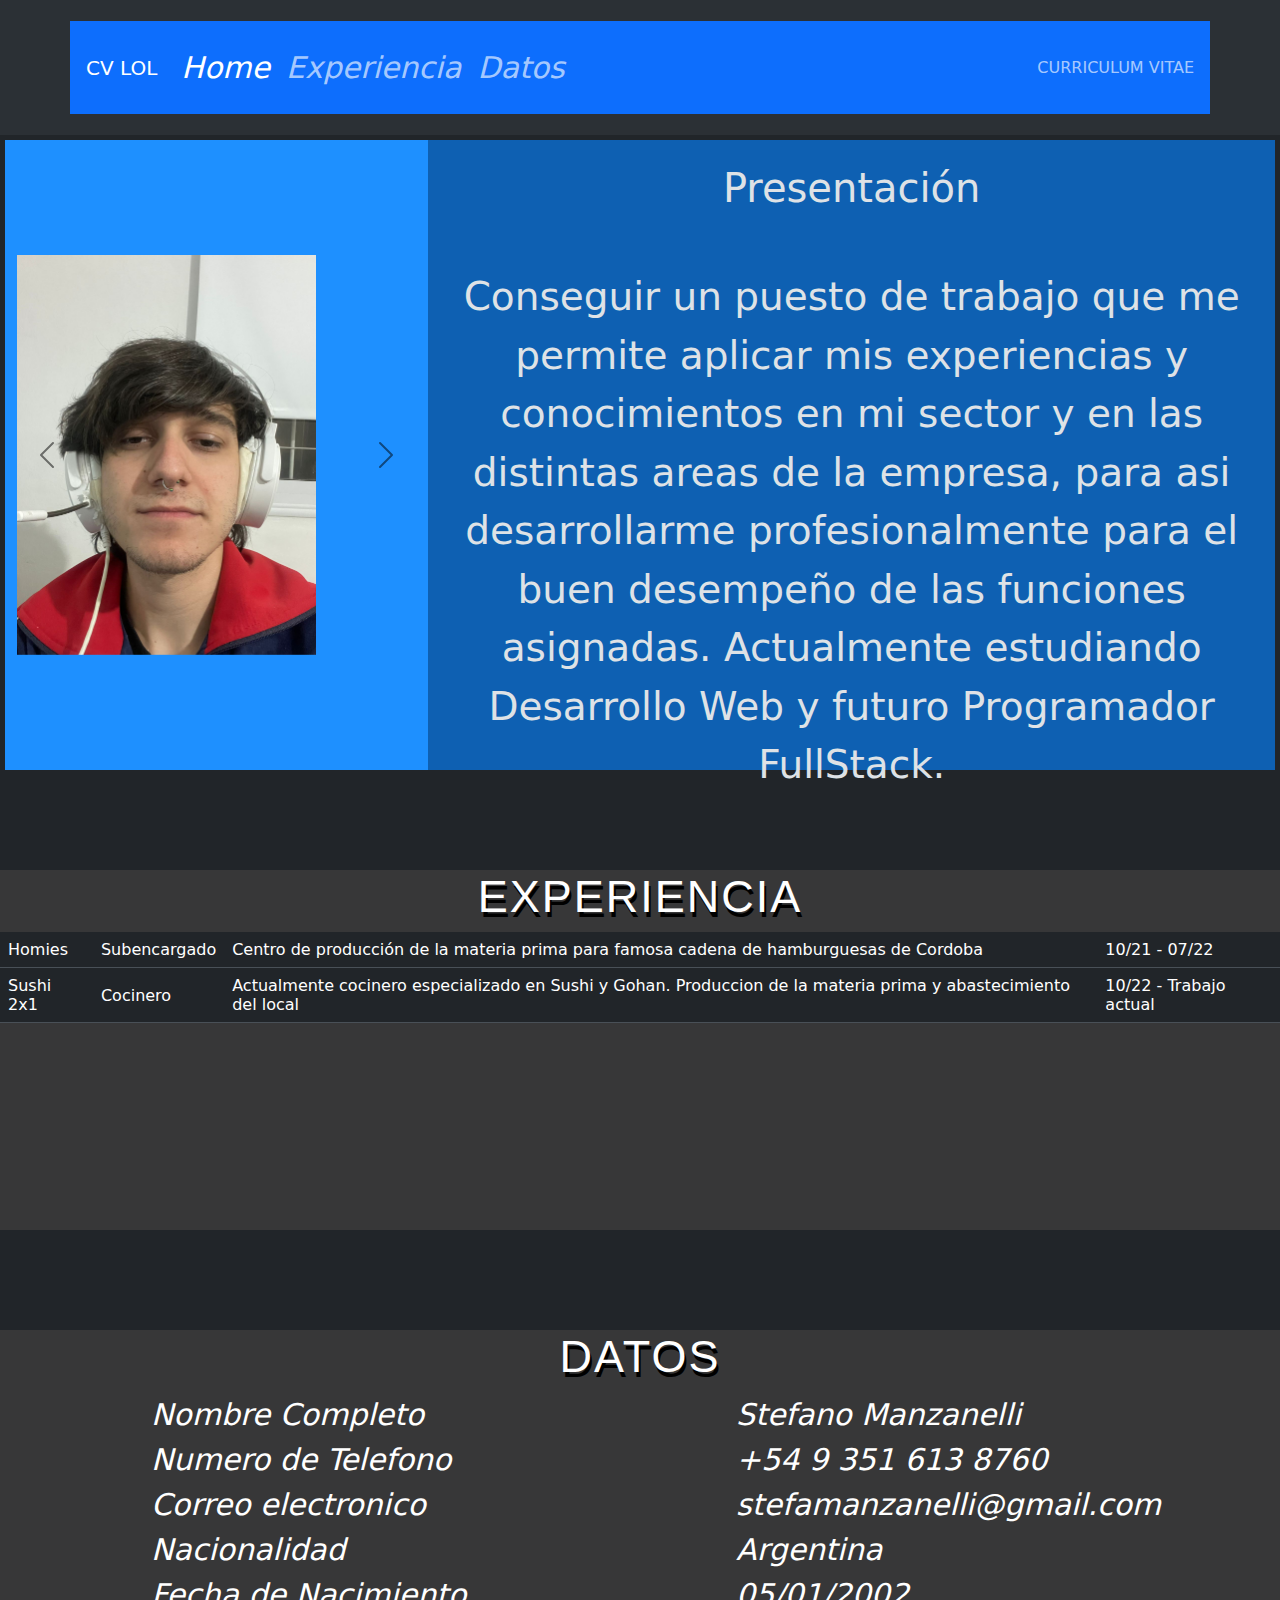
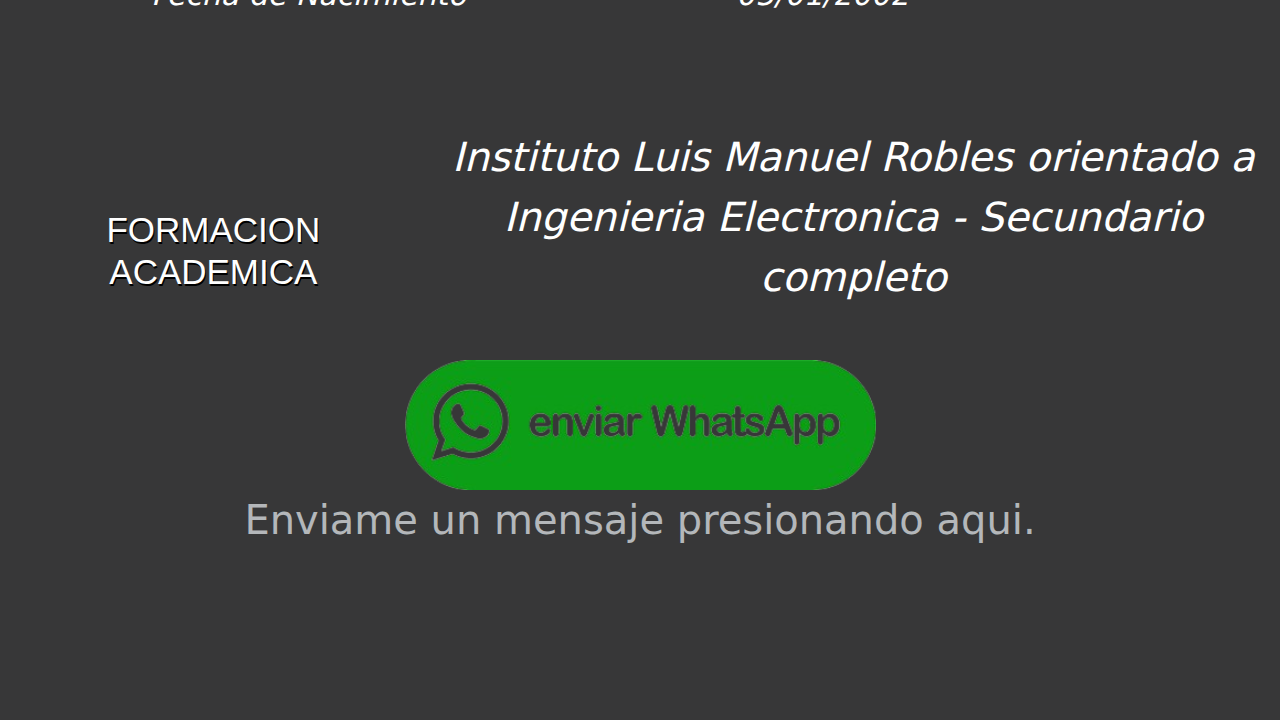
==== commit 9ba236e0: "v1.0.1" ====
--- a/index.html
+++ b/index.html
@@ -1,15 +1,15 @@
-
 <html  data-bs-theme="dark">
 <head>
+  <link href="https://cdn.jsdelivr.net/npm/bootstrap@5.3.3/dist/css/bootstrap.min.css" rel="stylesheet" integrity="sha384-QWTKZyjpPEjISv5WaRU9OFeRpok6YctnYmDr5pNlyT2bRjXh0JMhjY6hW+ALEwIH" crossorigin="anonymous">
   <link rel="stylesheet" href="estilos.css">
   <meta name="viewport" content="width=device-width, initial-scale=1.0">
   <link rel="icon" href="fotos/bulldog.ico">
   <title>Segunda Entrega</title>
-  <link href="https://cdn.jsdelivr.net/npm/bootstrap@5.3.3/dist/css/bootstrap.min.css" rel="stylesheet" integrity="sha384-QWTKZyjpPEjISv5WaRU9OFeRpok6YctnYmDr5pNlyT2bRjXh0JMhjY6hW+ALEwIH" crossorigin="anonymous">
-  <meta name="viewport" content="width=device-width, initial-scale=1.0">
+  <!--trabajo-->
 </head>
 <body>
-    <div class="container-fluid">
+    <header>
+      <div class="container-fluid">
         <div class="arriba row">
           <nav class="navbar navbar-expand-lg bg-body-tertiary">
             <div class="container text-bg-primary p-3 ">
@@ -34,7 +34,9 @@
             </div>
           </nav>
         </div>
-      <div class="medio row">
+      </header>
+     <main>
+       <div class="medio row">
           <div class="izq  col-4 ">
             <div id="carouselExample" class="carousel slide">
               <div class="carousel-inner">
@@ -61,7 +63,8 @@
               <p class="textopresentacion text-center fw-light">Conseguir un puesto de trabajo que me permite aplicar mis experiencias y conocimientos en mi sector y en las distintas areas de la empresa, para asi desarrollarme profesionalmente para el buen desempeño de las funciones asignadas. Actualmente estudiando Desarrollo Web y futuro Programador FullStack.</p>
         </div>
       </div>
-      <div class="abajo row">
+    </main>
+      <div class="abajo ">
       
       <section id="#Experiencia"> <h1 class="experiencia text-center" id="Experiencia" >EXPERIENCIA</h1></section> 
         <div class="table-responsive">
@@ -84,7 +87,7 @@
         
       </div>
     </div>
-        <div class="abajoo row">
+        <div class="abajoo ">
       <section id="Datos"> <h1 class="experiencia text-center" id="#datos">Datos</h1></section> 
           <div class="almedio">
            <ul>
@@ -102,18 +105,18 @@
            </ul>
           </div>
         </div>
-        <div class="formacion row">
+        <div class="formacion ">
           <div class="izquierda col-4  text-center fs-1 fw-bold"><br><h1 class="formacionacademicaletra">FORMACION ACADEMICA</h1></div>
           <div class="derecha col-8  text-center fs-1 fw-light"><p class="letra">Instituto Luis Manuel Robles orientado a Ingenieria Electronica - Secundario completo </p></div>
         </div>
-    
-      <div class="contacto row">
+    <footer>
+      <div class="contacto">
         <figure class="figure">
           <div class="imagenmedio"><a href="https://api.whatsapp.com/send/?phone=5493516138760&text&type=phone_number&app_absent=0" class="imagenmedio" target="_blank"><img src="fotos/descarga.png" class="imagenmedio img-fluid rounded" alt="Envianos un mensaje presionando aqui"></a></div>
           <figcaption class="figure-caption text-center fs-1 fw-light">Enviame un mensaje presionando aqui.</figcaption>
         </figure>
       </div>
-    
+    </footer>
       
   <script src="https://cdn.jsdelivr.net/npm/bootstrap@5.3.3/dist/js/bootstrap.bundle.min.js" integrity="sha384-YvpcrYf0tY3lHB60NNkmXc5s9fDVZLESaAA55NDzOxhy9GkcIdslK1eN7N6jIeHz" crossorigin="anonymous"></script>
 </body>
--- a/estilos.css
+++ b/estilos.css
@@ -9,6 +9,7 @@
 .medio{
     height: 70%;
     background-color: grey;
+    margin: 5px;
 }
 .abajo{height: 40%;
         background-color: rgb(55, 55, 56);
@@ -210,7 +211,7 @@
 .textopresentacion{
     font-size: 39px;
 }
-@media (max-width:700px)
+@media (max-width:701px)
 { /* CVLOL.HTML MEDIA QUERIES*/
     .izqq{
         width: 100%;
@@ -295,6 +296,52 @@
         text-align: center;
     }
 }
+@media only screen and (min-width:0px)and (max-width:400px){
+    li{
+        font-size: 15px;
+    }
+    .formacionacademicaletra{
+        font-size: 30px;
+        font-weight: bold;
+        color: rgb(220, 220, 220);
+        
+    }
+    .letra{
+        font-size: 20px;
+        font-weight: lighter;
+    }
+    .formacion{
+        display: grid;
+        justify-content: center;
+        align-items: center;
+        justify-items: center;
+    }
+    .textopresentacion{
+        font-size: 20px;
+    }
+}
+@media only screen and (min-width:401px)and (max-width:700px){
+    li{
+        font-size: 20px;
+    }
+    .formacionacademicaletra{
+        font-size: 35px;
+        font-weight: bold;
+        color: rgb(220, 220, 220);
+        
+    }
+    .letra{
+        font-size: 20px;
+        font-weight: lighter;
+    }
+    .formacion{
+        display: grid;
+        justify-content: center;
+        align-items: center;
+        justify-items: center;
+    }
+}
+
 @media only screen and (min-width:701px)and (max-width:900px){
     /* CVLOL.HTML MEDIA QUERIES*/
     .textolol{
